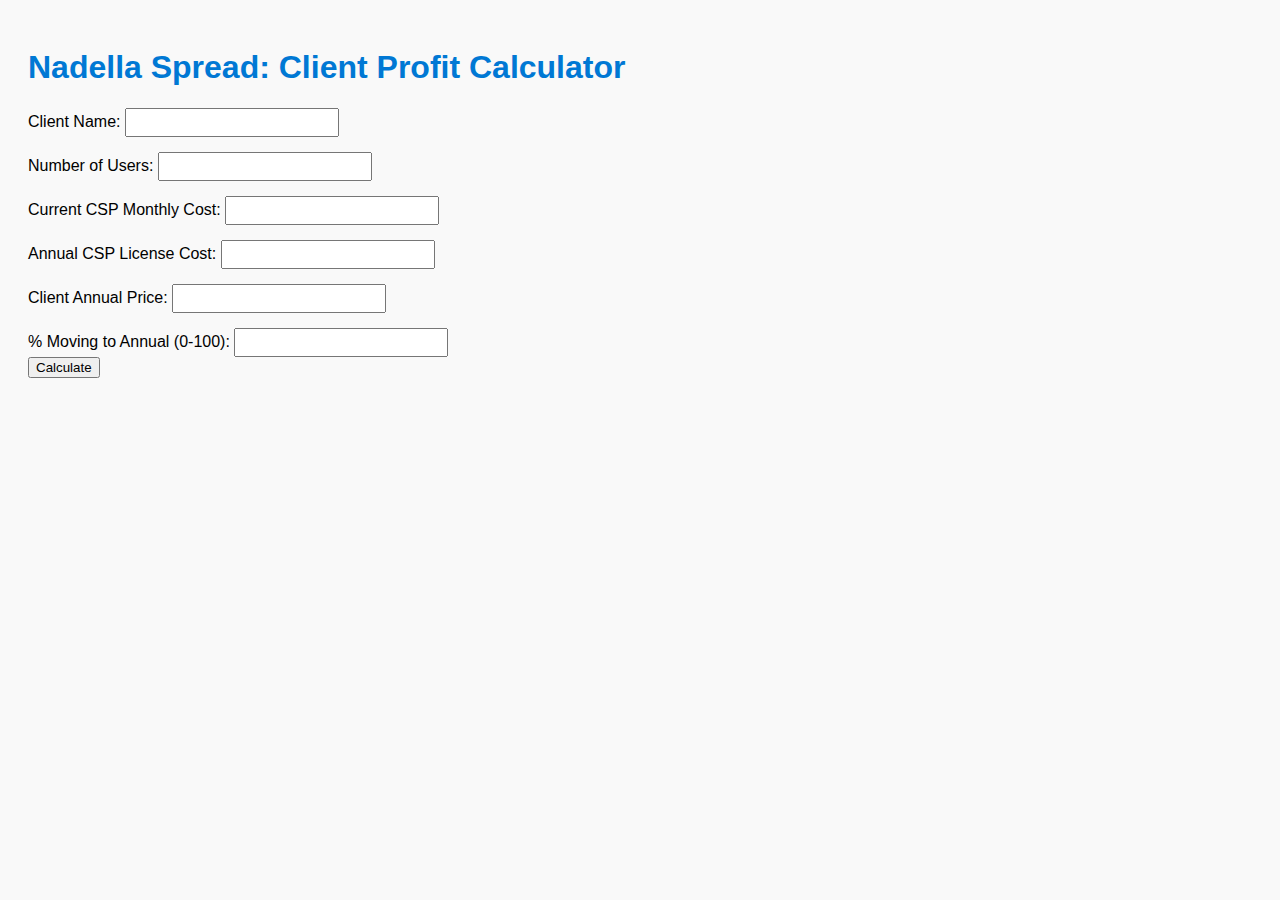
==== calculator.html @ 94081809 "calc addition" ====
<!DOCTYPE html>
<html>
<head>
  <meta charset="UTF-8">
  <title>Nadella Spread - Client Profit Calculator</title>
  <style>
    body {
      font-family: sans-serif;
      padding: 20px;
      background-color: #f9f9f9;
    }
    h1 {
      color: #0078D4;
    }
    label {
      display: block;
      margin-top: 15px;
    }
    input {
      width: 200px;
      padding: 5px;
    }
    .result {
      margin-top: 20px;
      font-weight: bold;
    }
  </style>
</head>
<body>
  <h1>Nadella Spread: Client Profit Calculator</h1>
  <label>Client Name: <input type="text" id="clientName" /></label>
  <label>Number of Users: <input type="number" id="userCount" /></label>
  <label>Current CSP Monthly Cost: <input type="number" id="monthlyCost" /></label>
  <label>Annual CSP License Cost: <input type="number" id="annualCost" /></label>
  <label>Client Annual Price: <input type="number" id="clientAnnualPrice" /></label>
  <label>% Moving to Annual (0-100): <input type="number" id="percentAnnual" /></label>
  <button onclick="calculate()">Calculate</button>

  <div class="result" id="result"></div>

  <script>
    function calculate() {
      const users = parseFloat(document.getElementById('userCount').value);
      const monthly = parseFloat(document.getElementById('monthlyCost').value);
      const annual = parseFloat(document.getElementById('annualCost').value);
      const clientPrice = parseFloat(document.getElementById('clientAnnualPrice').value);
      const percentAnnual = parseFloat(document.getElementById('percentAnnual').value) / 100;

      const currentCost = users * monthly * 12;
      const optimizedCost = (users * percentAnnual * annual) + (users * (1 - percentAnnual) * monthly * 12);
      const clientRevenue = users * clientPrice;

      const currentProfit = clientRevenue - currentCost;
      const optimizedProfit = clientRevenue - optimizedCost;
      const deltaProfit = optimizedProfit - currentProfit;

      document.getElementById('result').innerHTML = `
        <p>Current Profit: $${currentProfit.toFixed(2)}</p>
        <p>Optimized Profit: $${optimizedProfit.toFixed(2)}</p>
        <p>Potential Gain: $${deltaProfit.toFixed(2)}</p>
      `;
    }
  </script>
</body>
</html>
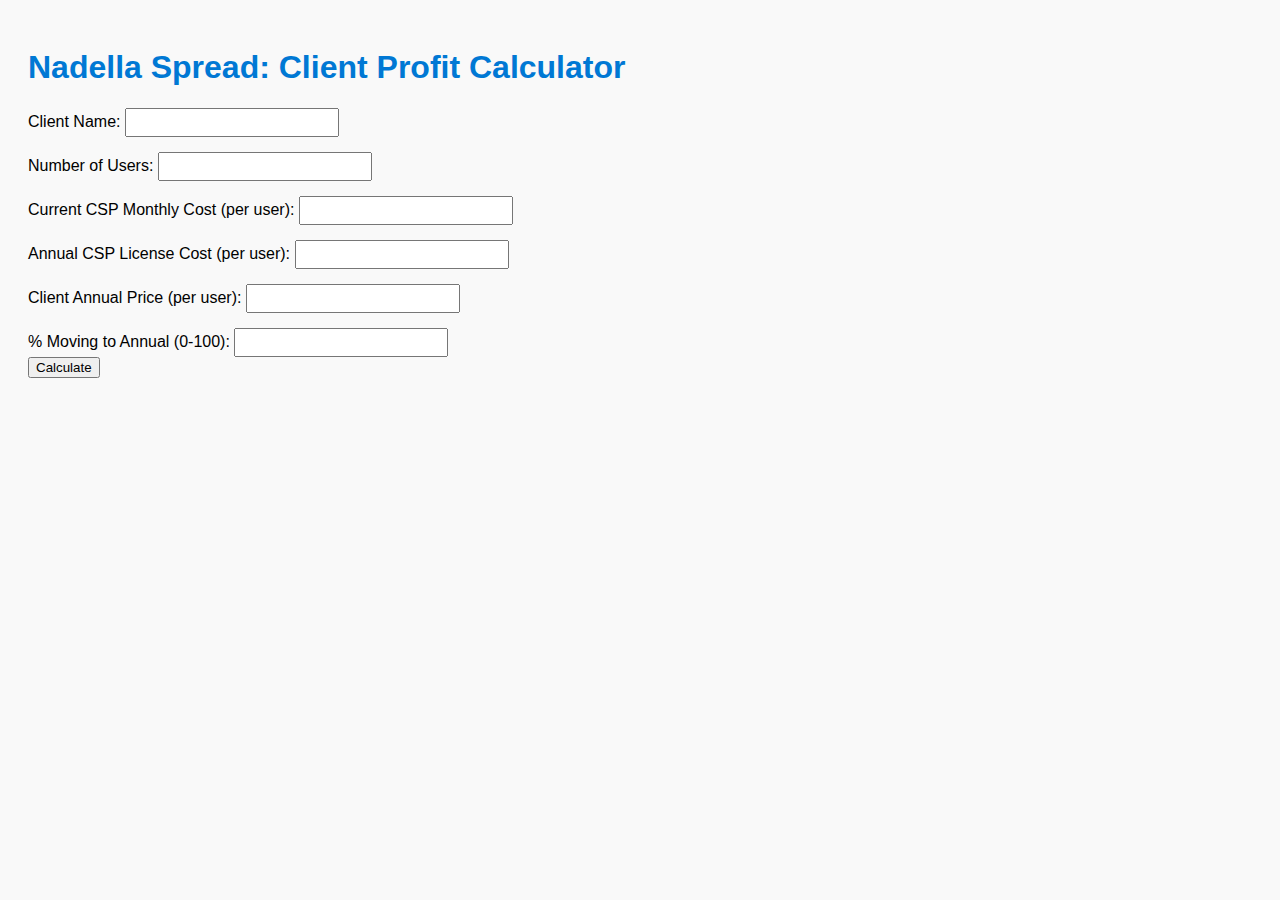
==== commit 0a18f0db: "Update calculator.html" ====
--- a/calculator.html
+++ b/calculator.html
@@ -5,7 +5,7 @@
   <title>Nadella Spread - Client Profit Calculator</title>
   <style>
     body {
-      font-family: sans-serif;
+      font-family: 'Inter', sans-serif;
       padding: 20px;
       background-color: #f9f9f9;
     }
@@ -30,9 +30,9 @@
   <h1>Nadella Spread: Client Profit Calculator</h1>
   <label>Client Name: <input type="text" id="clientName" /></label>
   <label>Number of Users: <input type="number" id="userCount" /></label>
-  <label>Current CSP Monthly Cost: <input type="number" id="monthlyCost" /></label>
-  <label>Annual CSP License Cost: <input type="number" id="annualCost" /></label>
-  <label>Client Annual Price: <input type="number" id="clientAnnualPrice" /></label>
+  <label>Current CSP Monthly Cost (per user): <input type="number" id="monthlyCost" /></label>
+  <label>Annual CSP License Cost (per user): <input type="number" id="annualCost" /></label>
+  <label>Client Annual Price (per user): <input type="number" id="clientAnnualPrice" /></label>
   <label>% Moving to Annual (0-100): <input type="number" id="percentAnnual" /></label>
   <button onclick="calculate()">Calculate</button>
 
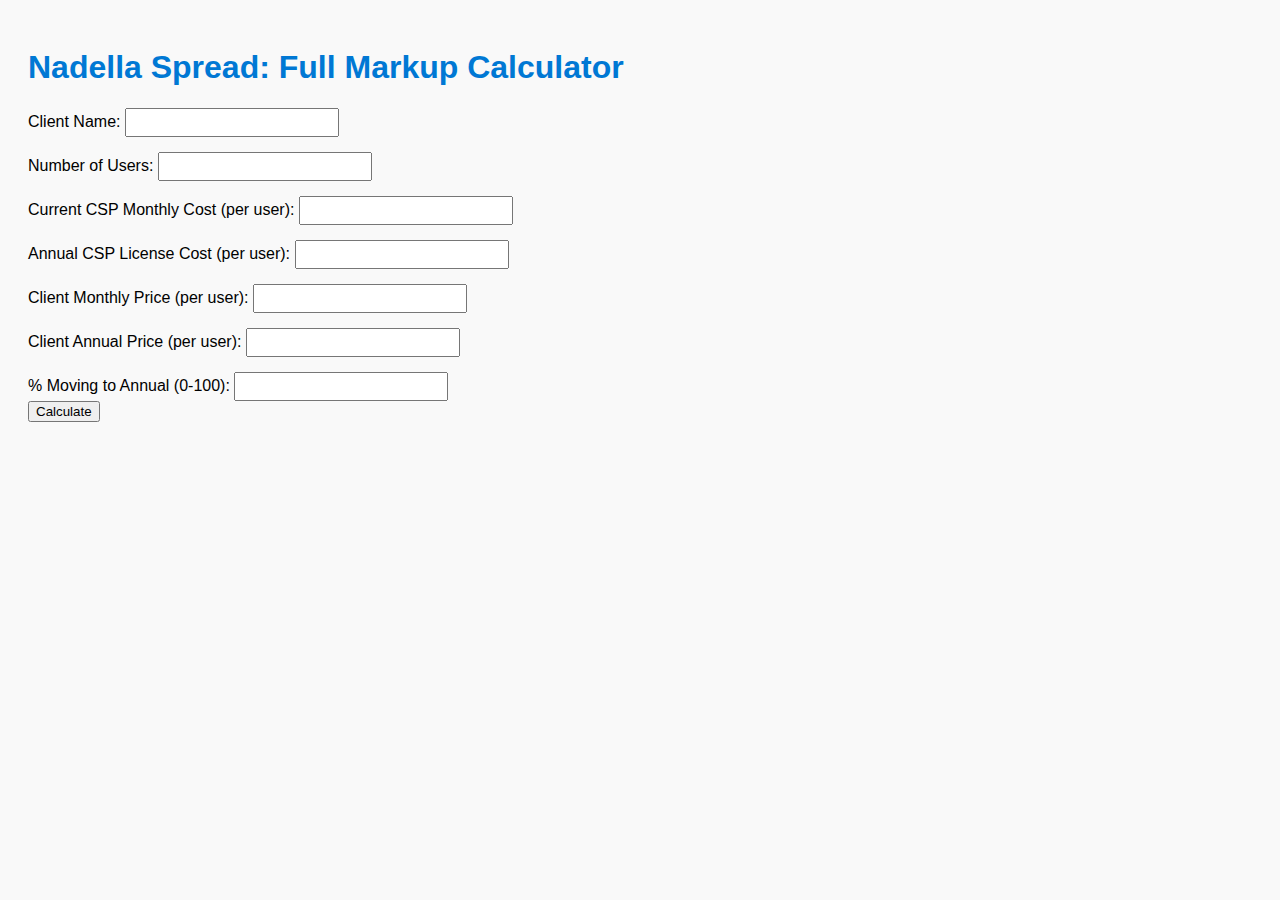
==== commit 50b3b8e3: "Update calculator.html" ====
--- a/calculator.html
+++ b/calculator.html
@@ -2,7 +2,7 @@
 <html>
 <head>
   <meta charset="UTF-8">
-  <title>Nadella Spread - Client Profit Calculator</title>
+  <title>Nadella Spread - Full Markup Calculator</title>
   <style>
     body {
       font-family: 'Inter', sans-serif;
@@ -27,11 +27,12 @@
   </style>
 </head>
 <body>
-  <h1>Nadella Spread: Client Profit Calculator</h1>
+  <h1>Nadella Spread: Full Markup Calculator</h1>
   <label>Client Name: <input type="text" id="clientName" /></label>
   <label>Number of Users: <input type="number" id="userCount" /></label>
   <label>Current CSP Monthly Cost (per user): <input type="number" id="monthlyCost" /></label>
   <label>Annual CSP License Cost (per user): <input type="number" id="annualCost" /></label>
+  <label>Client Monthly Price (per user): <input type="number" id="clientMonthlyPrice" /></label>
   <label>Client Annual Price (per user): <input type="number" id="clientAnnualPrice" /></label>
   <label>% Moving to Annual (0-100): <input type="number" id="percentAnnual" /></label>
   <button onclick="calculate()">Calculate</button>
@@ -43,21 +44,42 @@
       const users = parseFloat(document.getElementById('userCount').value);
       const monthly = parseFloat(document.getElementById('monthlyCost').value);
       const annual = parseFloat(document.getElementById('annualCost').value);
-      const clientPrice = parseFloat(document.getElementById('clientAnnualPrice').value);
+      const clientMonthly = parseFloat(document.getElementById('clientMonthlyPrice').value);
+      const clientAnnual = parseFloat(document.getElementById('clientAnnualPrice').value);
       const percentAnnual = parseFloat(document.getElementById('percentAnnual').value) / 100;
 
       const currentCost = users * monthly * 12;
       const optimizedCost = (users * percentAnnual * annual) + (users * (1 - percentAnnual) * monthly * 12);
-      const clientRevenue = users * clientPrice;
+      const clientRevenue = users * clientAnnual;
 
       const currentProfit = clientRevenue - currentCost;
       const optimizedProfit = clientRevenue - optimizedCost;
       const deltaProfit = optimizedProfit - currentProfit;
 
+      const markupMonthly = ((clientMonthly - monthly) / monthly) * 100;
+      const markupAnnual = ((clientAnnual - annual) / annual) * 100;
+      const markupClientMonthlyVsAnnualCSP = (((clientMonthly * 12) - annual) / annual) * 100;
+
       document.getElementById('result').innerHTML = `
-        <p>Current Profit: $${currentProfit.toFixed(2)}</p>
-        <p>Optimized Profit: $${optimizedProfit.toFixed(2)}</p>
-        <p>Potential Gain: $${deltaProfit.toFixed(2)}</p>
+        <p><strong>Current Profit:</strong> $${currentProfit.toFixed(2)}</p>
+        <p><strong>Optimized Profit:</strong> $${optimizedProfit.toFixed(2)}</p>
+        <p><strong>Potential Gain:</strong> $${deltaProfit.toFixed(2)}</p>
+        <hr/>
+  <details><summary><strong>What is Markup (Monthly/Monthly)?</strong></summary>
+  <p>You pay monthly to the CSP and charge monthly to your client. This shows your per-user margin percentage.</p>
+  </details>
+
+  <details><summary><strong>What is Markup (Annual/Annual)?</strong></summary>
+  <p>You pay up front for an annual license and bill your client annually. This is your margin on a per-user annual basis.</p>
+  </details>
+
+  <details><summary><strong>What is Markup (Monthly Client / Annual CSP)?</strong></summary>
+  <p>You pay the CSP up front for the year, but continue billing your client monthly (same invoice). This shows your effective margin based on amortizing the upfront CSP cost.</p>
+  </details>
+  
+        <p><strong>Markup (Monthly/Monthly):</strong> ${markupMonthly.toFixed(1)}%</p>
+        <p><strong>Markup (Annual/Annual):</strong> ${markupAnnual.toFixed(1)}%</p>
+        <p><strong>Markup (Monthly Client / Annual CSP):</strong> ${markupClientMonthlyVsAnnualCSP.toFixed(1)}%</p>
       `;
     }
   </script>
